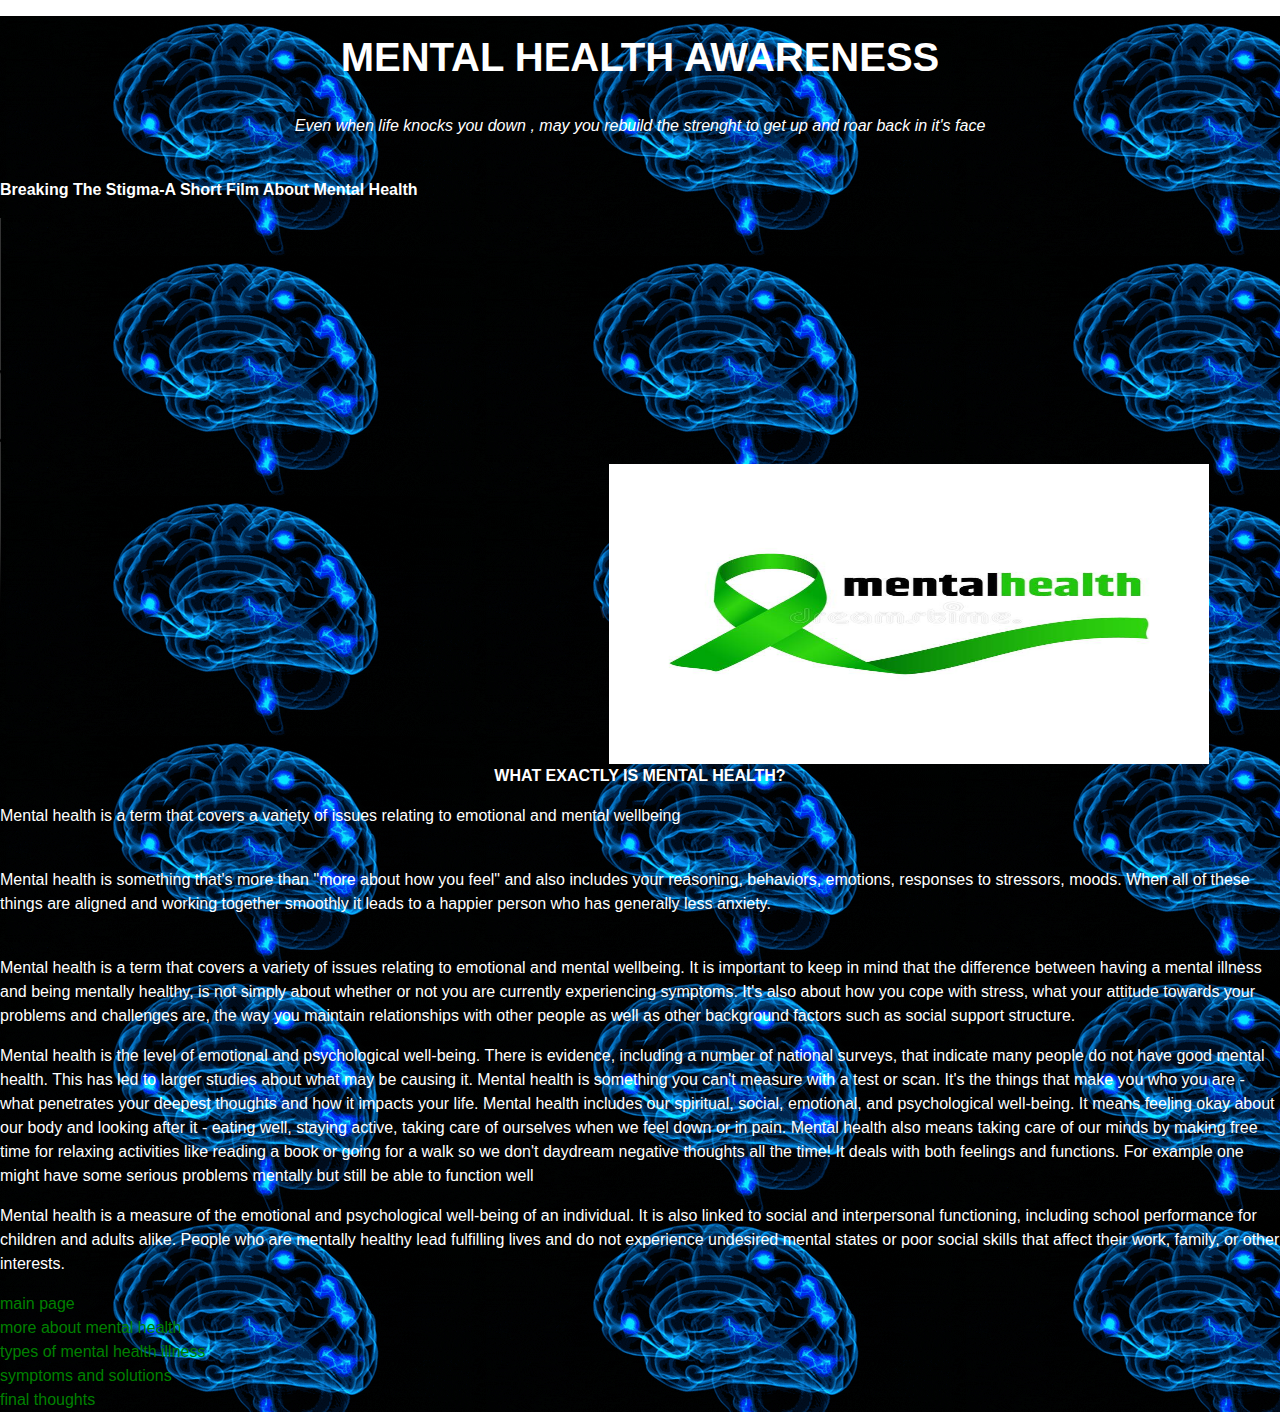
==== index.html @ 73c609a8 "Add files via upload" ====
<html>
<meta charset="UTF-8">
<meta name="viewport"
content="width=device=width,initial-scale=1">
<link rel="stylesheet" href="https://maxcdn.bootstrapcdn.com/bootstrap/4.5.2/css/bootstrap.min.css">
<script src="https://ajax.googleapis.com/ajax/libs/jquery/3.5.1/jquery.min.js"></script>
<script src="https://cdnjs.cloudflare.com/ajax/libs/popper.js/1.16.0/umd/popper.min.js"></script>
<script src="https://maxcdn.bootstrapcdn.com/bootstrap/4.5.2/js/bootstrap.min.js"></script>

<div style="background-image:url('img/gif4.gif');background-repeat:no-repeat center;background-size;">
<head>

  <title>Breaking The Stigma</title>

<link rel="stylesheet" href="css/style3.css">

</head>

<body>
  <hr>

  <h1 align="center"><b>MENTAL HEALTH AWARENESS</b></h1>
<hr>

<p align="center"><i>Even when life knocks you down , may you rebuild the strenght to get up and roar back in it's face</i></p>
<br>

<p><b>Breaking The Stigma-A Short Film About Mental Health</b></p>
<video align="center" width="600px" height="400px"controls>
  <source src="video/bts.mp4" type="video/mp4">
  </video>\
   <img src="img/mh1.jpg" alt="mh1" width="600px" height="300">

  <br>


<p align="center"><b> WHAT EXACTLY IS MENTAL HEALTH?</b> </p>
<p>Mental health is a term that covers a variety of issues relating to emotional and mental wellbeing</p>
<br>
<p>Mental health is something that's more than "more about how you feel" and also includes your reasoning, behaviors, emotions, responses to stressors, moods. When all of these things are aligned and working together smoothly it leads to a happier person who has generally less anxiety.</p>
<br>
<p>Mental health is a term that covers a variety of issues relating to emotional and mental wellbeing. It is important to keep in mind that the difference between having a mental illness and being mentally healthy, is not simply about whether or not you are currently experiencing symptoms. It's also about how you cope with stress, what your attitude towards your problems and challenges are, the way you maintain relationships with other people as well as other background factors such as social support structure.</p>
<p>Mental health is the level of emotional and psychological well-being. There is evidence, including a number of national surveys, that indicate many people do not have good mental health. This has led to larger studies about what may be causing it.

Mental health is something you can't measure with a test or scan. It's the things that make you who you are - what penetrates your deepest thoughts and how it impacts your life.

Mental health includes our spiritual, social, emotional, and psychological well-being. It means feeling okay about our body and looking after it - eating well, staying active, taking care of ourselves when we feel down or in pain. Mental health also means taking care of our minds by making free time for relaxing activities like reading a book or going for a walk so we don't daydream negative thoughts all the time! It deals with both feelings and functions.  For example one might have some serious problems mentally but still be able to function well</p>
<p>Mental health is a measure of the emotional and psychological well-being of an individual.

It is also linked to social and interpersonal functioning, including school performance for children and adults alike. People who are mentally healthy lead fulfilling lives and do not experience undesired mental states or poor social skills that affect their work, family, or other interests.</p>


<nav>
<a href="index2.html">main page</a>
<br>
<a href="page2.html">more about mental health</a>
<br>
<a href="page3.html">types of mental health illness</a>
<br>
<a href="page4.html">symptoms and solutions</a>
<br>
<a href="lastpage.html">final thoughts</a>
</nav>



</body>
</html>
---- css/style3.css ----
body{
  background-color: white;

}
h1{
  color: white;
}
p{
  color:white;
}

a{
  color:green;
}
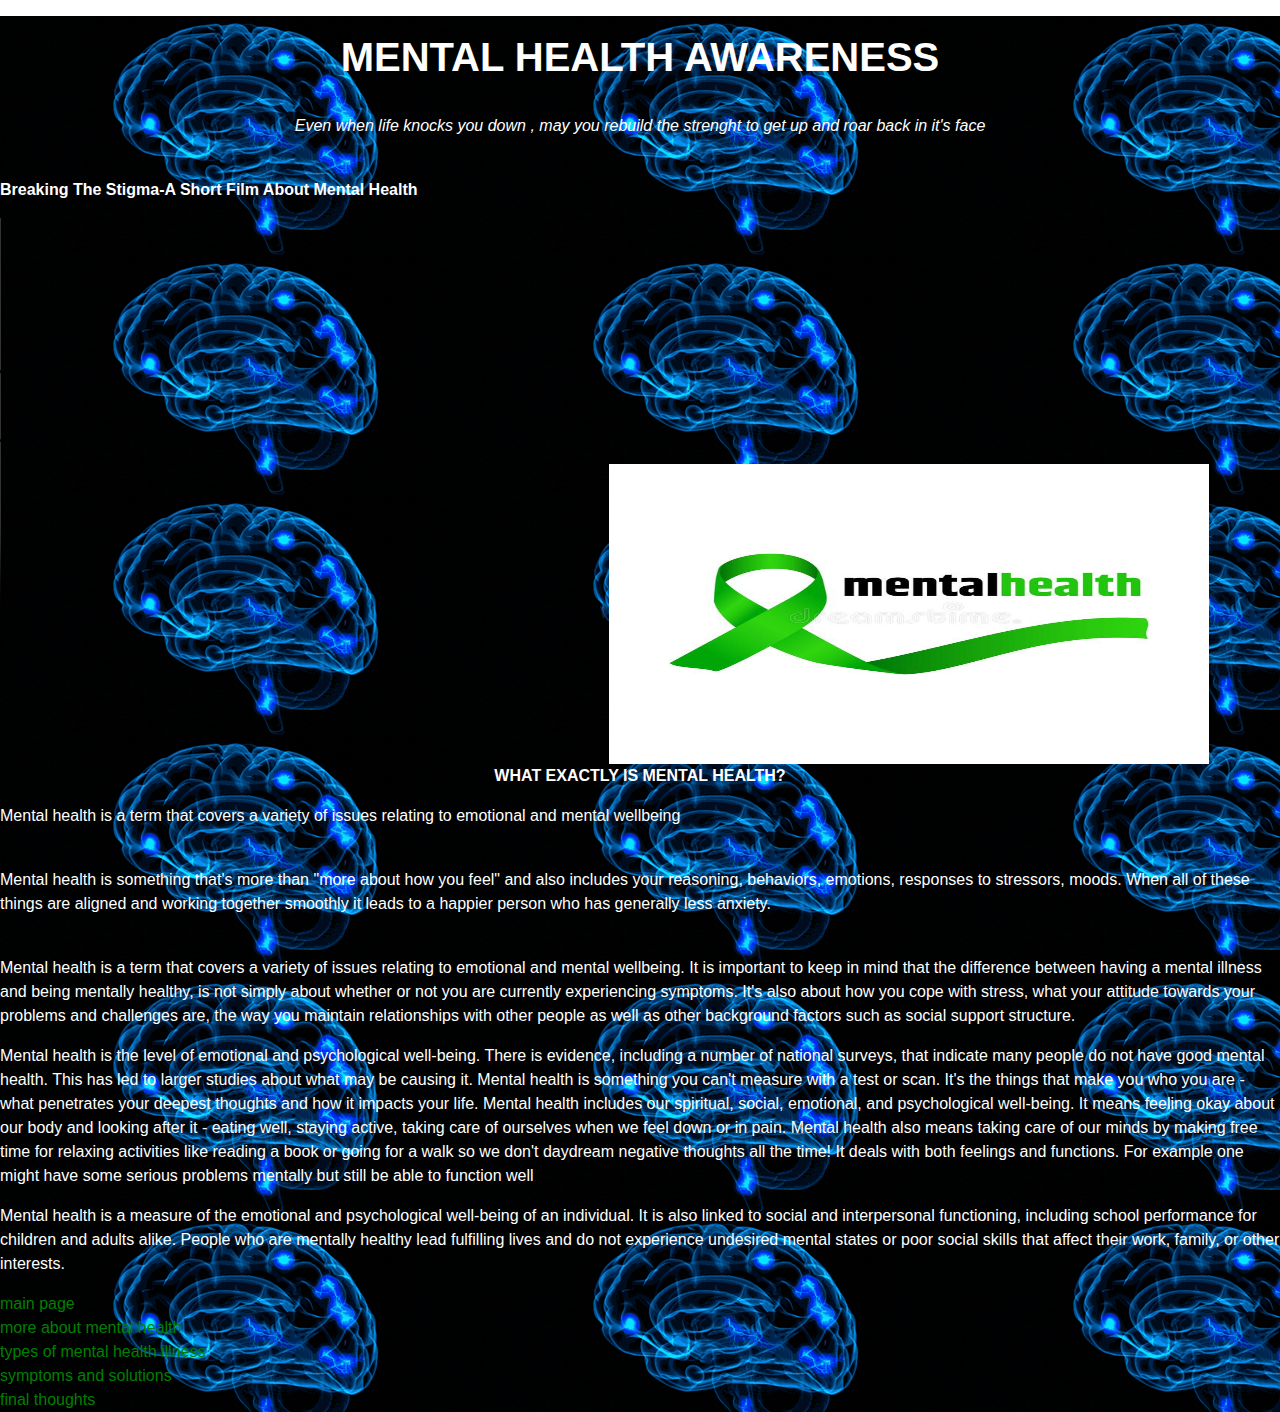
==== commit 6ed2da77: "Update index.html" ====
--- a/index.html
+++ b/index.html
@@ -1,4 +1,4 @@
-<html>
+<!Doctype html>
 <meta charset="UTF-8">
 <meta name="viewport"
 content="width=device=width,initial-scale=1">
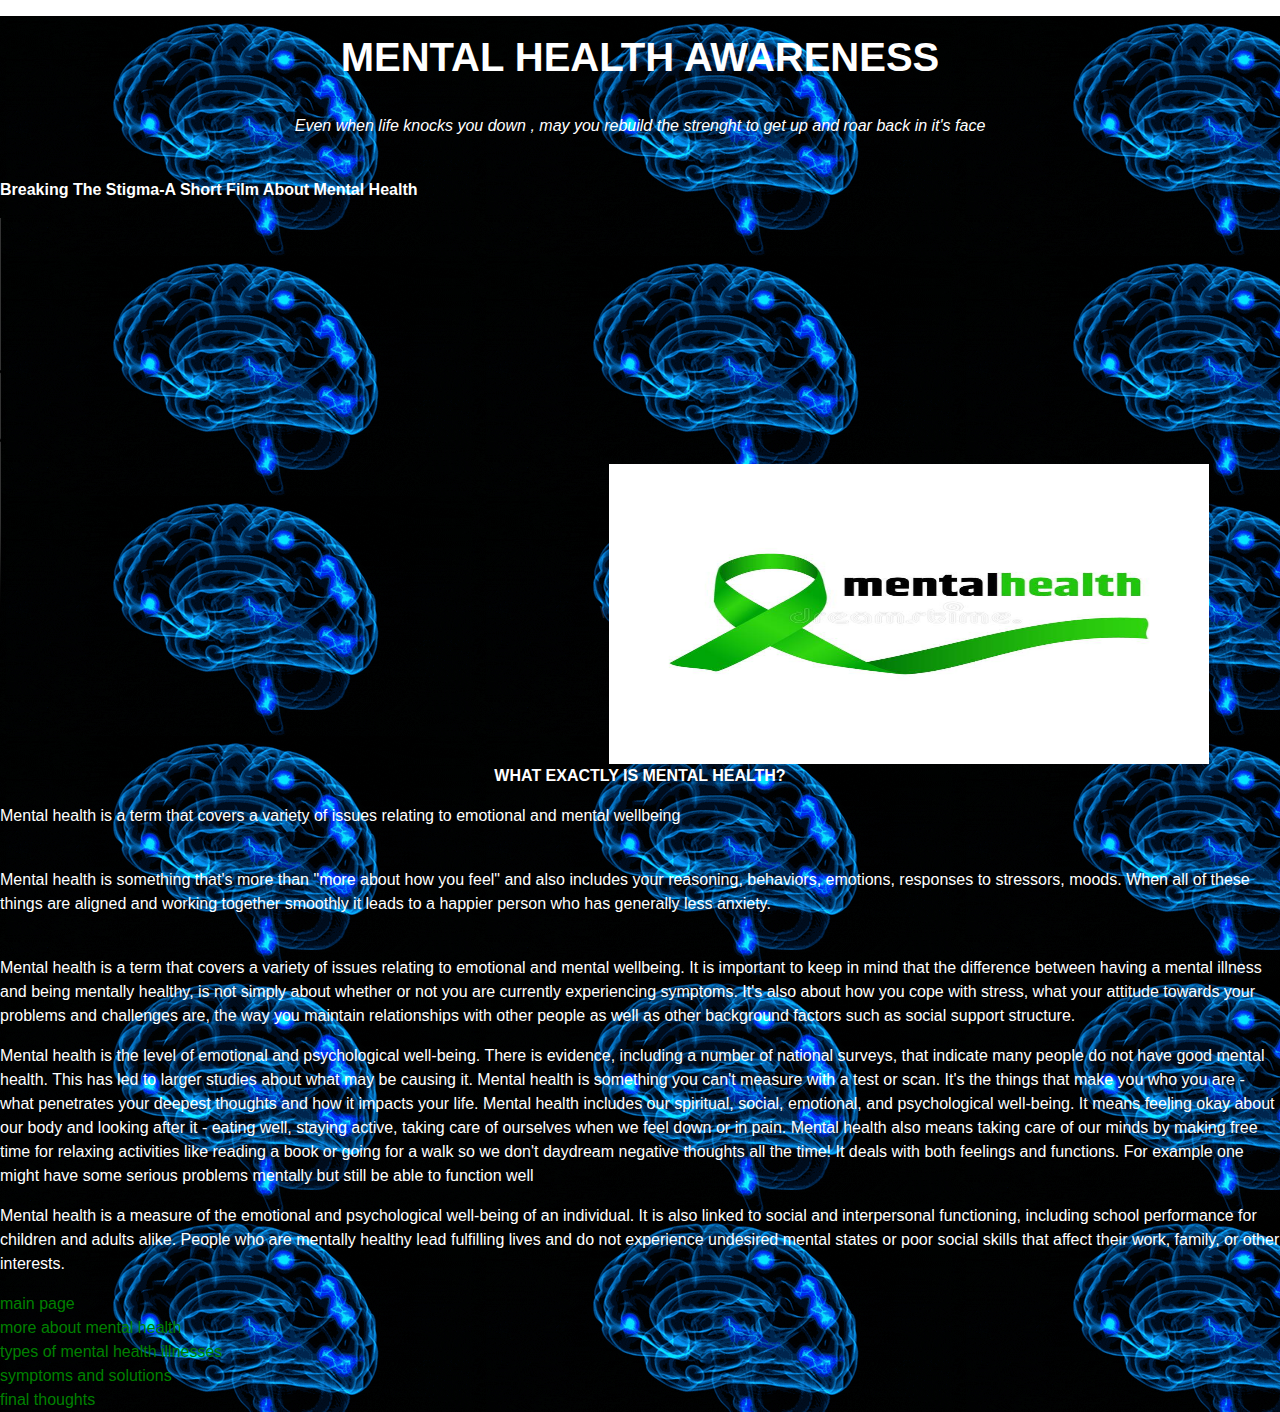
==== commit 951b2bde: "Update index.html" ====
--- a/index.html
+++ b/index.html
@@ -51,11 +51,11 @@
 
 
 <nav>
-<a href="index2.html">main page</a>
+<a href="index.html">main page</a>
 <br>
 <a href="page2.html">more about mental health</a>
 <br>
-<a href="page3.html">types of mental health illness</a>
+<a href="page3.html">types of mental health illnesses</a>
 <br>
 <a href="page4.html">symptoms and solutions</a>
 <br>
